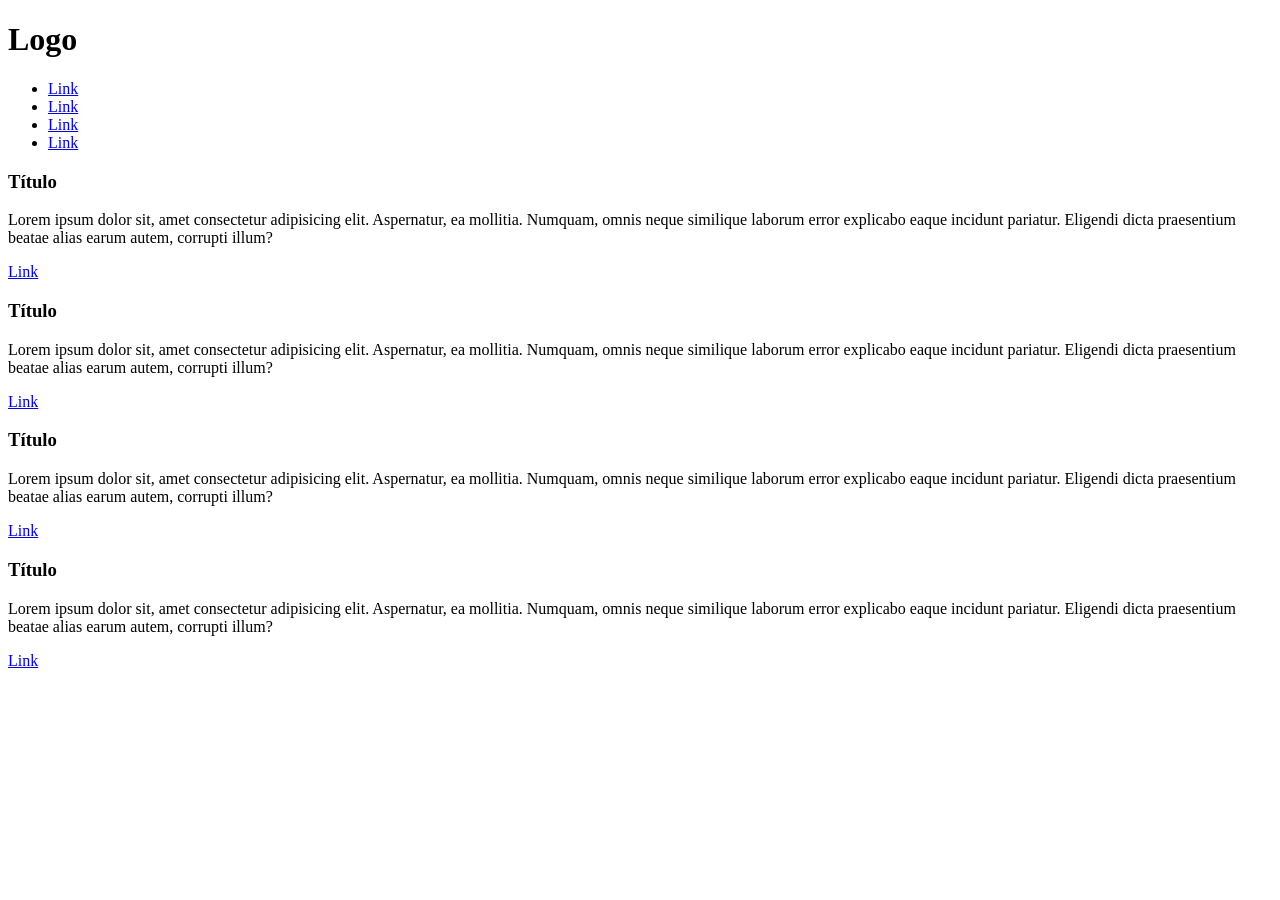
==== CSS/5_design-responsivo/index.html @ 73495477 "Começando Design Responsivo" ====
<!DOCTYPE html>
<html lang="pt-br">
<head>
    <meta charset="UTF-8">
    <!-- Esse meta é responsável pelo design responsivo -->
    <meta name="viewport" content="width=device-width, initial-scale=1.0">
    <title>Design Responsivot</title>
    <link rel="stylesheet" href="css/styles.css" type="text/css">
</head>
<body>

    <header>
        <h1>Logo</h1>
    </header>

    <nav>
        <ul>
            <li><a href="#">Link</a></li>
            <li><a href="#">Link</a></li>
            <li><a href="#">Link</a></li>
            <li><a href="#">Link</a></li>
        </ul>
    </nav>

    <main>
        <section>
            <article>
                <h1>Título</h1>
                <p>Lorem ipsum dolor sit, amet consectetur adipisicing elit. Aspernatur, ea mollitia. Numquam, omnis neque similique laborum error explicabo eaque incidunt pariatur. Eligendi dicta praesentium beatae alias earum autem, corrupti illum?</p>
                <a href="#">Link</a>
            </article>

            <article>
                <h1>Título</h1>
                <p>Lorem ipsum dolor sit, amet consectetur adipisicing elit. Aspernatur, ea mollitia. Numquam, omnis neque similique laborum error explicabo eaque incidunt pariatur. Eligendi dicta praesentium beatae alias earum autem, corrupti illum?</p>
                <a href="#">Link</a>
            </article>

            <article>
                <h1>Título</h1>
                <p>Lorem ipsum dolor sit, amet consectetur adipisicing elit. Aspernatur, ea mollitia. Numquam, omnis neque similique laborum error explicabo eaque incidunt pariatur. Eligendi dicta praesentium beatae alias earum autem, corrupti illum?</p>
                <a href="#">Link</a>
            </article>

            <article>
                <h1>Título</h1>
                <p>Lorem ipsum dolor sit, amet consectetur adipisicing elit. Aspernatur, ea mollitia. Numquam, omnis neque similique laborum error explicabo eaque incidunt pariatur. Eligendi dicta praesentium beatae alias earum autem, corrupti illum?</p>
                <a href="#">Link</a>
            </article>
        </section>
    </main>
    
</body>
</html>
---- CSS/5_design-responsivo/css/styles.css ----
header{
    
}
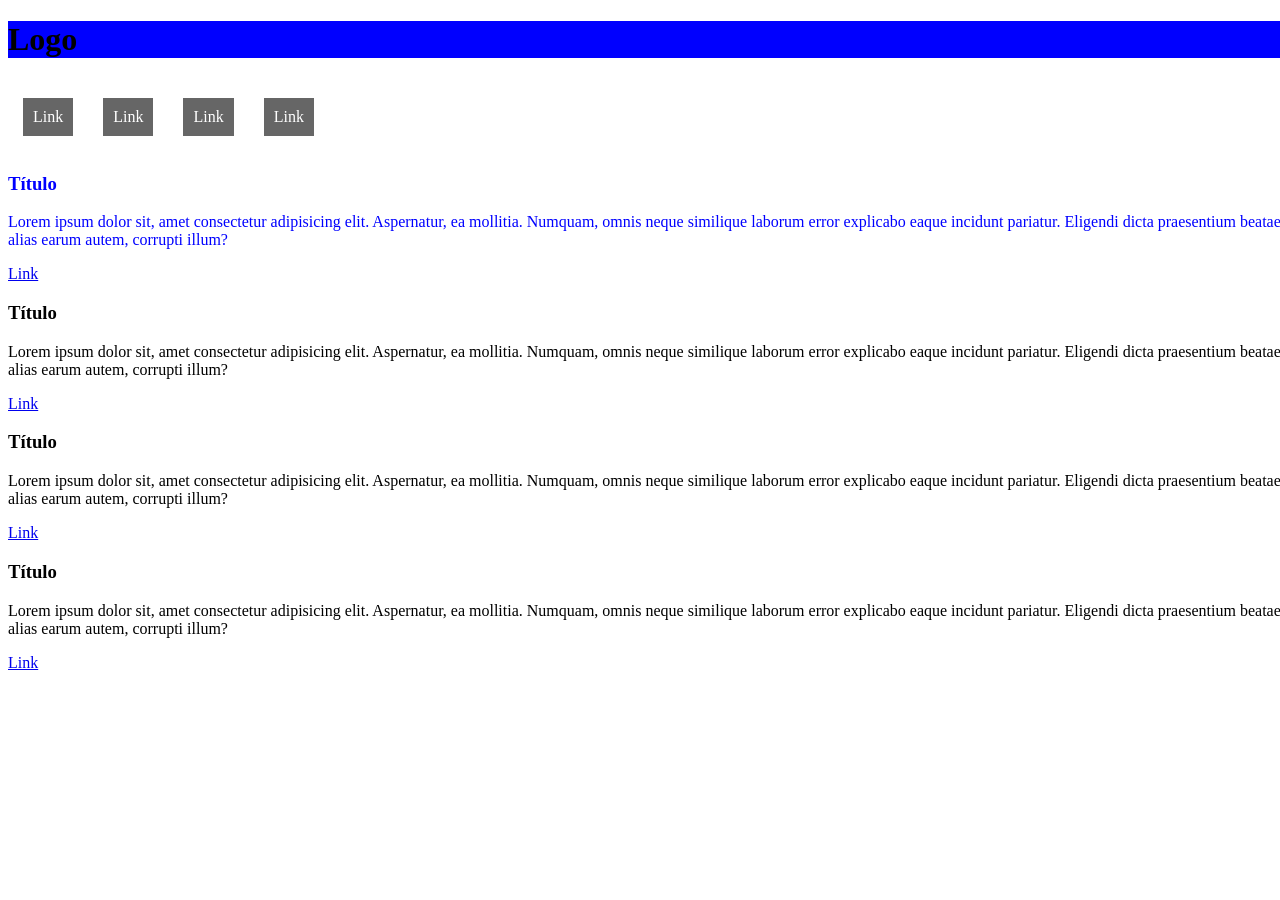
==== commit d42376b1: "ocultando paragrafos no mobile" ====
--- a/CSS/5_design-responsivo/index.html
+++ b/CSS/5_design-responsivo/index.html
@@ -24,7 +24,7 @@
 
     <main>
         <section>
-            <article>
+            <article class="paragrado-destaque-desktop">
                 <h1>Título</h1>
                 <p>Lorem ipsum dolor sit, amet consectetur adipisicing elit. Aspernatur, ea mollitia. Numquam, omnis neque similique laborum error explicabo eaque incidunt pariatur. Eligendi dicta praesentium beatae alias earum autem, corrupti illum?</p>
                 <a href="#">Link</a>
--- a/CSS/5_design-responsivo/css/styles.css
+++ b/CSS/5_design-responsivo/css/styles.css
@@ -1,3 +1,49 @@
 header{
+    background: #F00;
+}
+
+nav ul{
+    list-style: none;
+    padding: 0;
+    display: flex;
+    flex-direction: column;
+}
+
+nav ul li a{
+    display: block;
+    background-color: #666;
+    color: #FFF;
+    margin: 3px 0;
+    padding: 10px;
+    text-decoration: none;
+}
+
+.paragrado-destaque-desktop{
+    display: none;
+    color: #00F;
+}
+
+/* Quando o comprimento passar de 760px -> Mobile First */
+@media (min-width:760px){
+    header{
+        background: #00F;
+    }
+    nav ul{
+        flex-direction: row;
+        justify-content: flex-start;
+    }
+
+    nav ul li{
+        margin: 15px;
+    }
+
+    header,nav,main{
+        width: 1280px;
+        margin: auto;
+    }
+
+    .paragrado-destaque-desktop{
+    display: block;
+}
     
 }
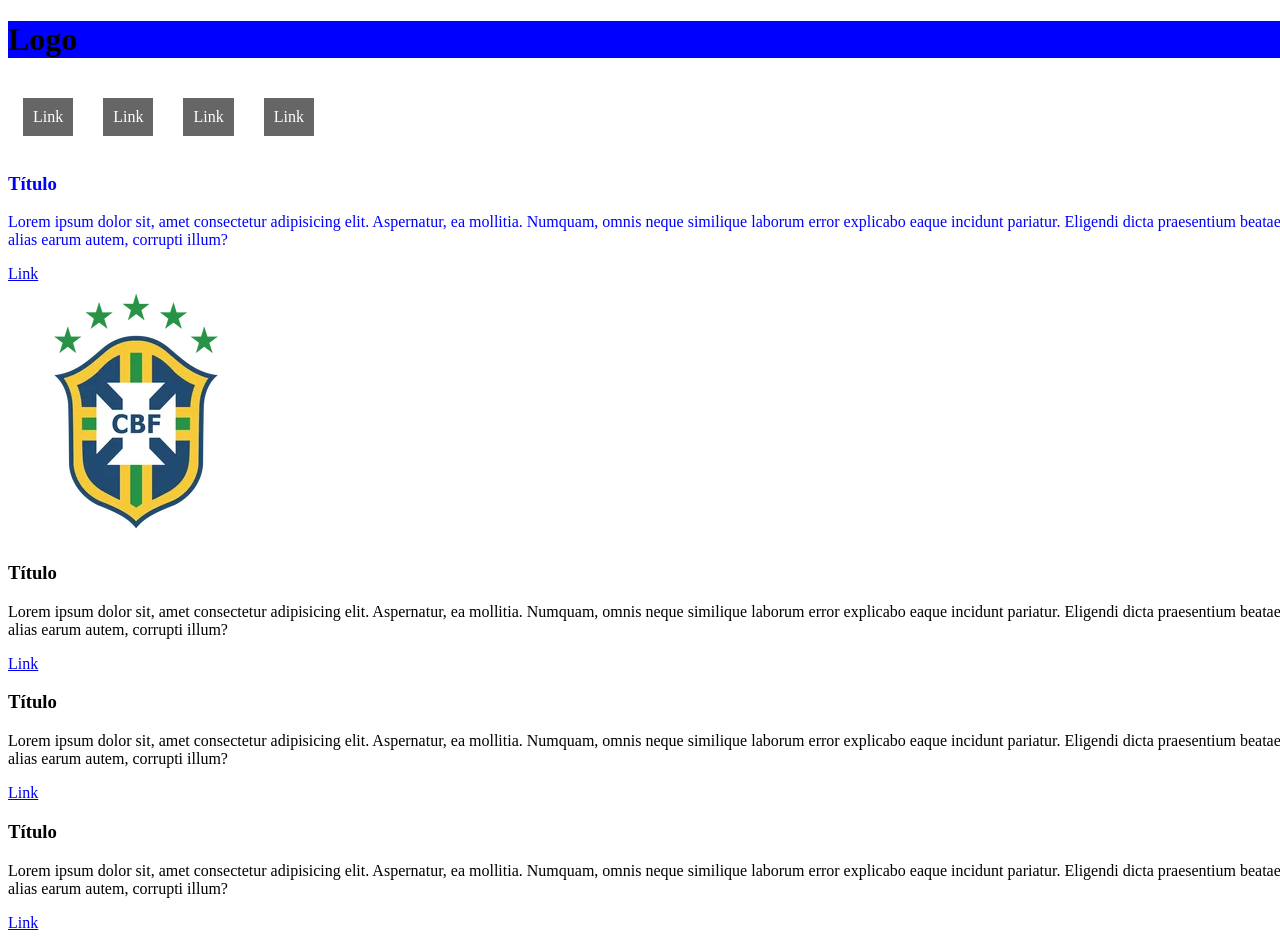
==== commit 25a25830: "multiplos media query" ====
--- a/CSS/5_design-responsivo/index.html
+++ b/CSS/5_design-responsivo/index.html
@@ -31,6 +31,7 @@
             </article>
 
             <article>
+                <img src="../3_layout/assets/teste.webp" alt="brasao Brasil">
                 <h1>Título</h1>
                 <p>Lorem ipsum dolor sit, amet consectetur adipisicing elit. Aspernatur, ea mollitia. Numquam, omnis neque similique laborum error explicabo eaque incidunt pariatur. Eligendi dicta praesentium beatae alias earum autem, corrupti illum?</p>
                 <a href="#">Link</a>
--- a/CSS/5_design-responsivo/css/styles.css
+++ b/CSS/5_design-responsivo/css/styles.css
@@ -1,3 +1,8 @@
+img{
+    max-width: 100%;
+}
+
+
 header{
     background: #F00;
 }
@@ -23,8 +28,22 @@
     color: #00F;
 }
 
-/* Quando o comprimento passar de 760px -> Mobile First */
-@media (min-width:760px){
+@media (min-width: 760px){
+    header{
+        background: #f0f
+    }
+
+}
+
+
+
+
+
+
+
+
+/* Quando o comprimento passar desse pixel -> Mobile First */
+@media (min-width:1280px){
     header{
         background: #00F;
     }
